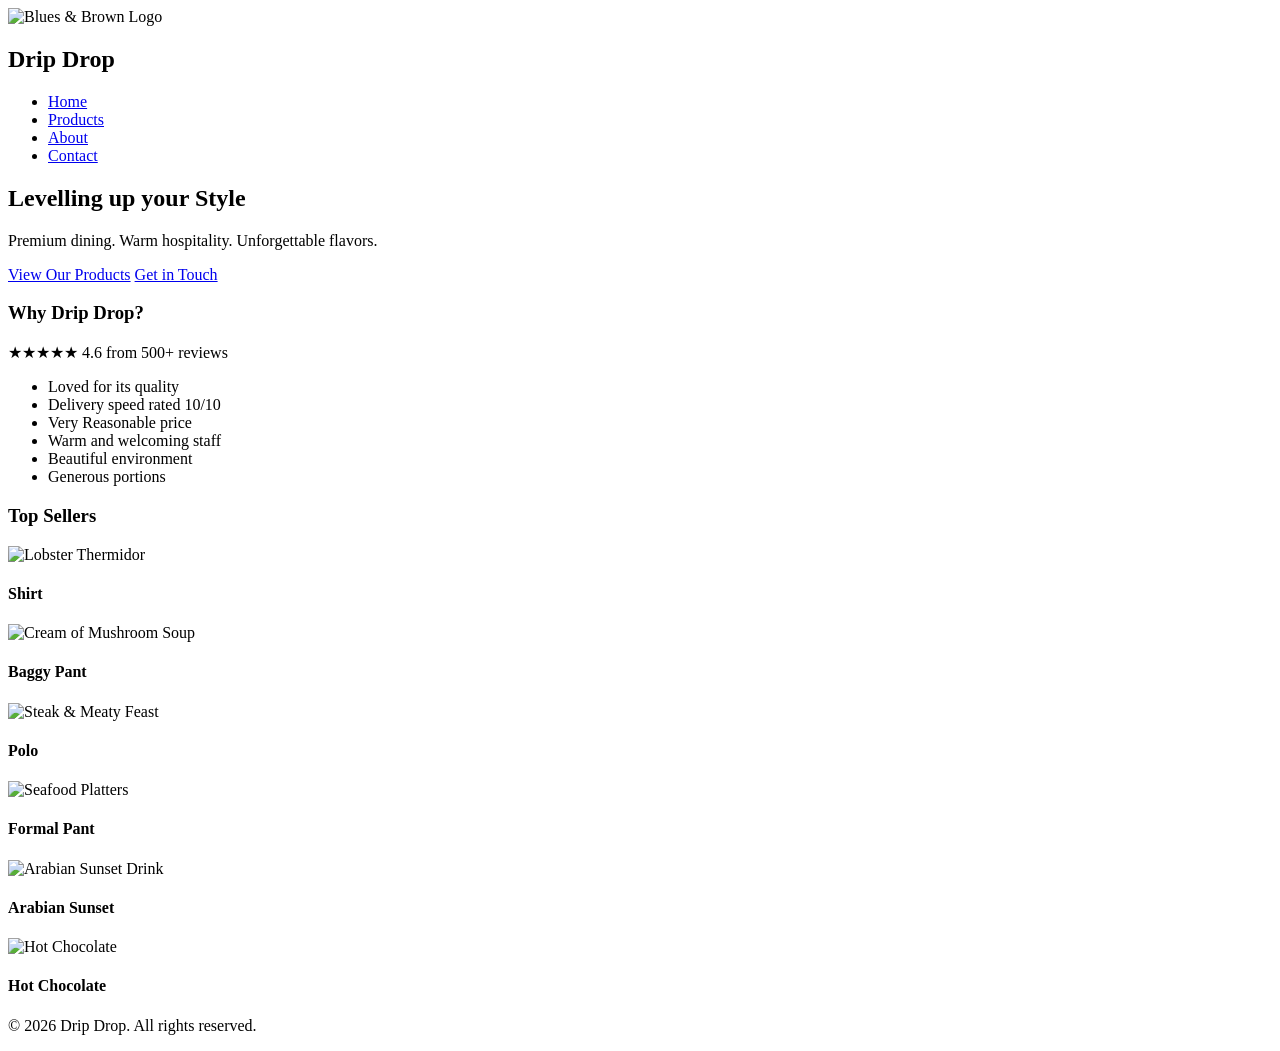
==== index.html @ 6079cb85 "Update index.html" ====
<!DOCTYPE html>
<html lang="en">
 <head>
    <meta charset="utf-8">
    <meta name="viewport"
          content="width=device-width, initial-scale=1.0">
    <title>Drip Drop | Premium clothing brand in Chattogram | See products now</title>
    <!-- Favicon -->
    <link rel="icon" type="image/x-icon" href="/favicon.ico">
    <link rel="apple-touch-icon" sizes="180x180" href="/apple-touch-icon.png">
    
    <!-- Fonts -->
    <link href="https://fonts.googleapis.com/css2?family=Playfair+Display:wght@400;700&family=Inter:wght@300;400;500;600&display=swap" rel="stylesheet">
    
    <!-- Stylesheet -->
    <link rel="stylesheet" href="/drip-drop/css/styles.css">
  </head>
  <body>
    <header>
        <nav>
            <div class="logo">
                <img src="https://encrypted-tbn0.gstatic.com/images?q=tbn:ANd9GcRqGaospIyvUA0XPQr3UjiPpNdgNC7cwjbpkg&s" alt="Blues & Brown Logo" class="logo-img">
                <h1>Drip Drop</h1>
            </div>
            <ul class="nav-links">
                <li><a href="#home">Home</a></li>
                <li><a href="product.html">Products</a></li>
                <li><a href="about.html">About</a></li>
                
                <li><a href="contact.html">Contact</a></li>
            </ul>
        </nav>
    </header>
    <main>
        <section id="home" class="hero">
            <div class="hero-content">
                <h2>Levelling up your <span class="highlight-gold">Style</span></h2>
                <p>Premium dining. Warm hospitality. Unforgettable flavors.</p>
                <div class="cta-buttons">
                    <a href="product.html" class="btn primary">View Our Products</a>
                    <a href="contact.html" class="btn secondary">Get in Touch</a>
                </div>
            </div>
        </section>
        <section class="why-us">
            <h3>Why Drip Drop?</h3>
            <div class="rating">
                <span class="stars">★★★★★</span>
                <span>4.6 from 500+ reviews</span>
            </div>
            <ul class="highlights">
                <li>Loved for its quality</li>
                <li>Delivery speed rated 10/10</li>
                <li>Very Reasonable price</li>
                <li>Warm and welcoming staff</li>
                <li>Beautiful environment</li>
                <li>Generous portions</li>
            </ul>
        </section>
        <section class="our-top-sellers">
            <h3>Top Sellers</h3>
            <div class="product-grid">
                <div class="product">
                    <img src="https://i0.wp.com/coolfooddude.com/wp-content/uploads/2023/11/Lobster-thermidor.jpg?resize=620%2C845&ssl=1" alt="Lobster Thermidor" height="50">
                    <h4>Shirt</h4>
                </div>
                <div class="product">
                    <img src="https://www.allrecipes.com/thmb/PKh_MtthZMtG1flNmud0MNgRK7w=/1500x0/filters:no_upscale():max_bytes(150000):strip_icc()/13096-Cream-of-Mushroom-Soup-ddmfs-4x3-293-b505e37374d74e81807e8a93bcdd7bab.jpg" alt="Cream of Mushroom Soup">
                    <h4>Baggy Pant</h4>
                </div>
                <div class="product">
                    <img src="https://wagyushop.com/cdn/shop/articles/120721.WagyuShop.A5SteaksBokChoy.026_1024x1024.jpg?v=1639114318" alt="Steak & Meaty Feast">
                    <h4>Polo</h4>
                </div>
                <div class="product">
                    <img src="https://www.shutterstock.com/image-photo/seafood-platter-mediterranean-cuisine-restaurant-600w-534960022.jpg" alt="Seafood Platters">
                    <h4>Formal Pant</h4>
                </div>
                <div class="product">
                    <img src="https://images.unsplash.com/photo-1544145945-f90425340c7e?w=400&h=300&fit=crop" alt="Arabian Sunset Drink">
                    <h4>Arabian Sunset</h4>
                </div>
                <div class="product">
                    <img src="https://www.bunsenburnerbakery.com/wp-content/uploads/2017/11/decadently-thick-hot-chocolate-square-31-720x720.jpg" alt="Hot Chocolate">
                    <h4>Hot Chocolate</h4>
                </div>
            </div>
        </section>
    </main>
    <footer>
        <p>&copy; 2026 Drip Drop. All rights reserved.</p>
        <div class="social-links">
            <!-- Social media icons -->
        </div>
    </footer>
    <script src="/drip-drop/js/script.js"></script>
</body>
</html>
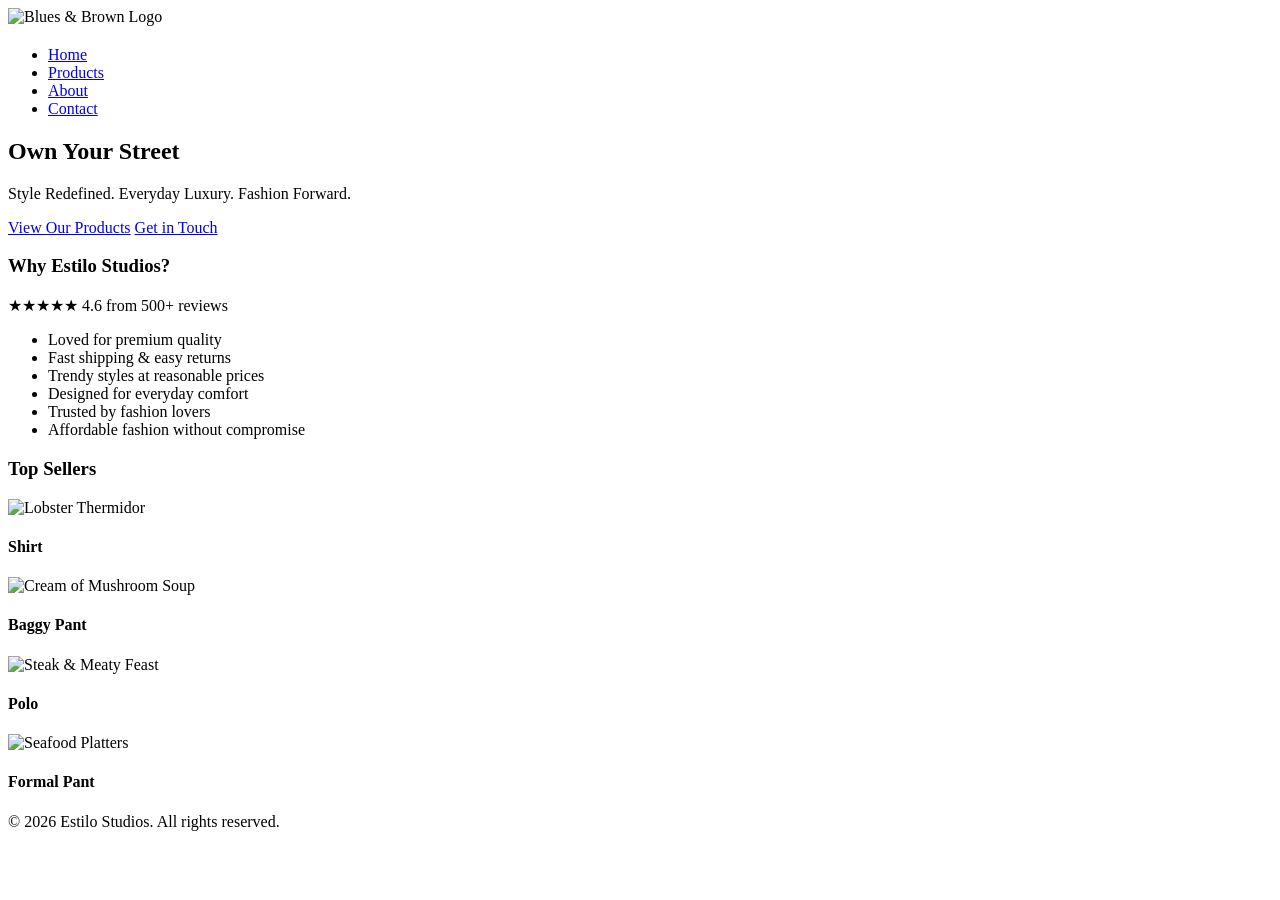
==== commit 284459f3: "Update index.html" ====
--- a/index.html
+++ b/index.html
@@ -4,7 +4,7 @@
     <meta charset="utf-8">
     <meta name="viewport"
           content="width=device-width, initial-scale=1.0">
-    <title>Drip Drop | Premium clothing brand in Chattogram | See products now</title>
+    <title>Estilo Studios | Premium clothing brand in Chattogram | See products now</title>
     <!-- Favicon -->
     <link rel="icon" type="image/x-icon" href="/favicon.ico">
     <link rel="apple-touch-icon" sizes="180x180" href="/apple-touch-icon.png">
@@ -13,15 +13,23 @@
     <link href="https://fonts.googleapis.com/css2?family=Playfair+Display:wght@400;700&family=Inter:wght@300;400;500;600&display=swap" rel="stylesheet">
     
     <!-- Stylesheet -->
-    <link rel="stylesheet" href="/drip-drop/css/styles.css">
+    <link rel="stylesheet" href="/estilo-studios/styles.css">
   </head>
   <body>
     <header>
-        <nav>
+        <nav class="navbar">
             <div class="logo">
                 <img src="https://encrypted-tbn0.gstatic.com/images?q=tbn:ANd9GcRqGaospIyvUA0XPQr3UjiPpNdgNC7cwjbpkg&s" alt="Blues & Brown Logo" class="logo-img">
-                <h1>Drip Drop</h1>
+                <h1></h1>
             </div>
+
+            <!-- HAMBURGER BUTTON -->
+            <div class="hamburger" onclick="toggleMenu()">
+                <span></span>
+                <span></span>
+                <span></span>
+            </div>
+         
             <ul class="nav-links">
                 <li><a href="#home">Home</a></li>
                 <li><a href="product.html">Products</a></li>
@@ -34,8 +42,8 @@
     <main>
         <section id="home" class="hero">
             <div class="hero-content">
-                <h2>Levelling up your <span class="highlight-gold">Style</span></h2>
-                <p>Premium dining. Warm hospitality. Unforgettable flavors.</p>
+                <h2>Own Your <span class="highlight-gold">Street</span></h2>
+                <p>Style Redefined. Everyday Luxury. Fashion Forward.</p>
                 <div class="cta-buttons">
                     <a href="product.html" class="btn primary">View Our Products</a>
                     <a href="contact.html" class="btn secondary">Get in Touch</a>
@@ -43,18 +51,18 @@
             </div>
         </section>
         <section class="why-us">
-            <h3>Why Drip Drop?</h3>
+            <h3>Why Estilo Studios?</h3>
             <div class="rating">
                 <span class="stars">★★★★★</span>
                 <span>4.6 from 500+ reviews</span>
             </div>
             <ul class="highlights">
-                <li>Loved for its quality</li>
-                <li>Delivery speed rated 10/10</li>
-                <li>Very Reasonable price</li>
-                <li>Warm and welcoming staff</li>
-                <li>Beautiful environment</li>
-                <li>Generous portions</li>
+                <li>Loved for premium quality</li>
+                <li>Fast shipping & easy returns</li>
+                <li>Trendy styles at reasonable prices</li>
+                <li>Designed for everyday comfort</li>
+                <li>Trusted by fashion lovers</li>
+                <li>Affordable fashion without compromise</li>
             </ul>
         </section>
         <section class="our-top-sellers">
@@ -76,23 +84,16 @@
                     <img src="https://www.shutterstock.com/image-photo/seafood-platter-mediterranean-cuisine-restaurant-600w-534960022.jpg" alt="Seafood Platters">
                     <h4>Formal Pant</h4>
                 </div>
-                <div class="product">
-                    <img src="https://images.unsplash.com/photo-1544145945-f90425340c7e?w=400&h=300&fit=crop" alt="Arabian Sunset Drink">
-                    <h4>Arabian Sunset</h4>
-                </div>
-                <div class="product">
-                    <img src="https://www.bunsenburnerbakery.com/wp-content/uploads/2017/11/decadently-thick-hot-chocolate-square-31-720x720.jpg" alt="Hot Chocolate">
-                    <h4>Hot Chocolate</h4>
-                </div>
+                
             </div>
         </section>
     </main>
     <footer>
-        <p>&copy; 2026 Drip Drop. All rights reserved.</p>
+        <p>&copy; 2026 Estilo Studios. All rights reserved.</p>
         <div class="social-links">
             <!-- Social media icons -->
         </div>
     </footer>
-    <script src="/drip-drop/js/script.js"></script>
+    <script src="/estilo-studios/script.js"></script>
 </body>
 </html>
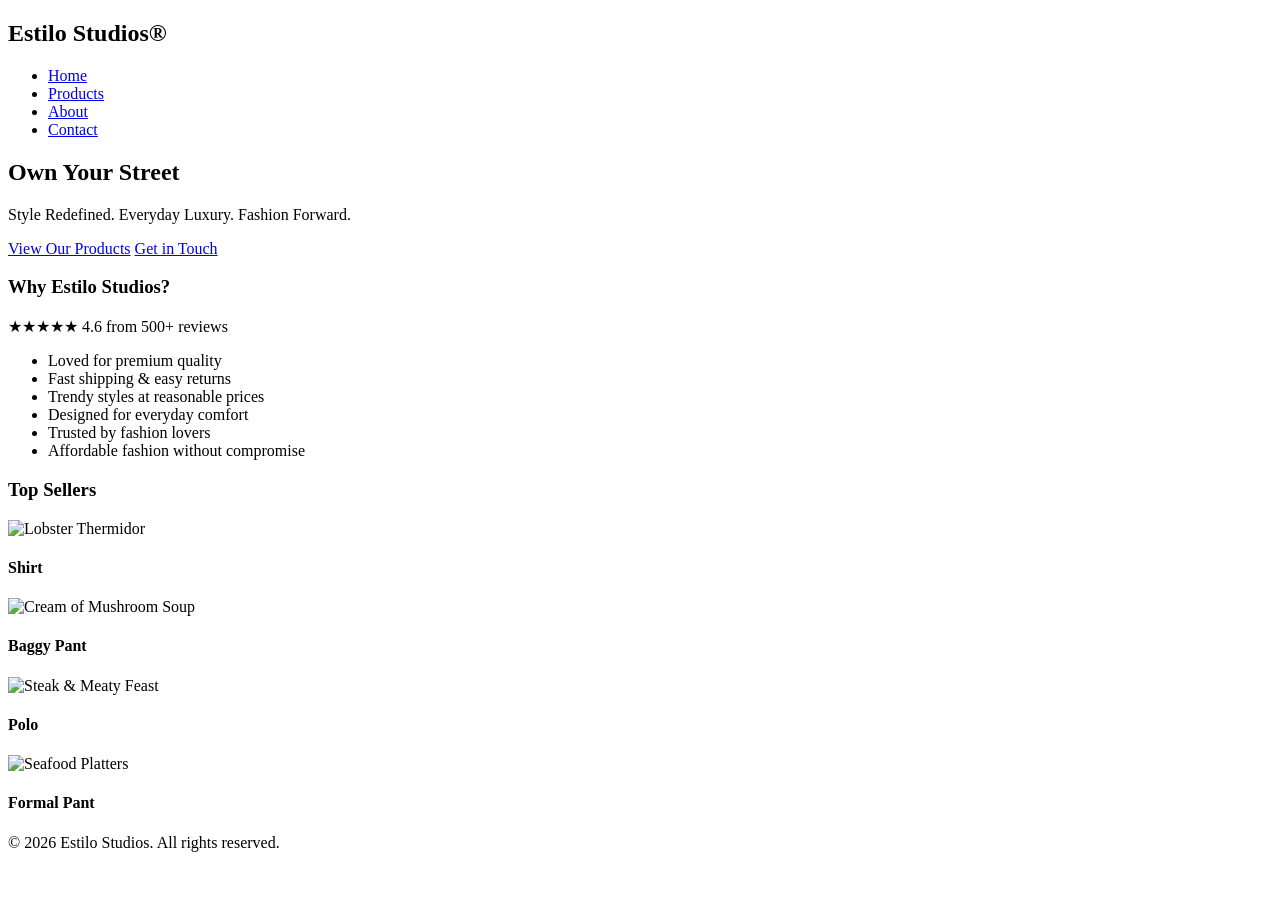
==== commit c422f4a6: "Update index.html" ====
--- a/index.html
+++ b/index.html
@@ -19,8 +19,10 @@
     <header>
         <nav class="navbar">
             <div class="logo">
-                <img src="https://encrypted-tbn0.gstatic.com/images?q=tbn:ANd9GcRqGaospIyvUA0XPQr3UjiPpNdgNC7cwjbpkg&s" alt="Blues & Brown Logo" class="logo-img">
-                <h1></h1>
+                <h1 class="brand-logo">
+                    <span class="estilo">Estilo</span>
+                    <span class="studios">Studios<span class="registered">®</span></span>
+                </h1>
             </div>
 
             <!-- HAMBURGER BUTTON -->
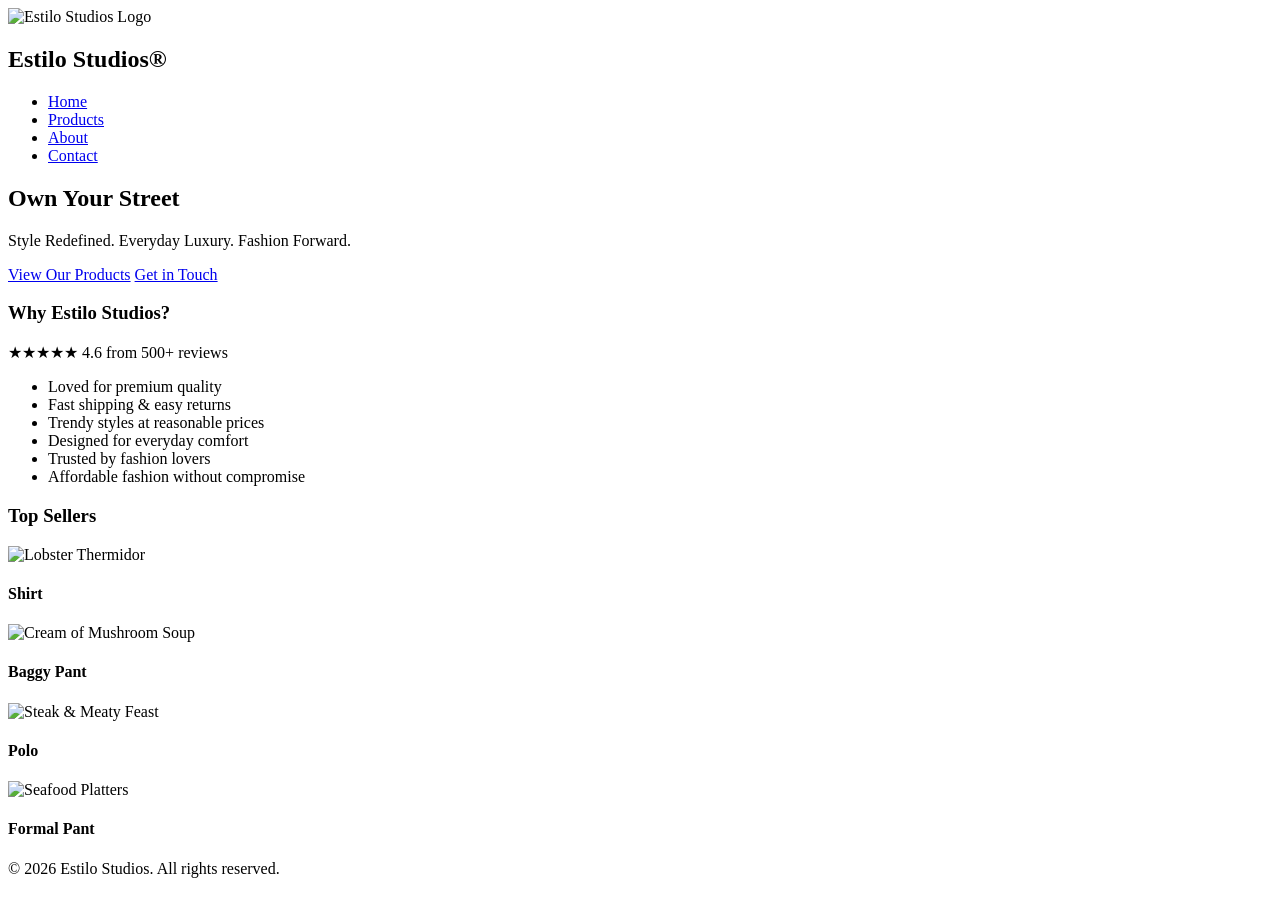
==== commit 8437f7b1: "Update logo and alt text in index.html Updated the logo in the header and added alt text for accessi" ====
--- a/index.html
+++ b/index.html
@@ -19,6 +19,7 @@
     <header>
         <nav class="navbar">
             <div class="logo">
+                <img src="/estilo-studios/cc5ae197-3026-4cb2-b354-c76250ada37e.png"  alt="Estilo Studios Logo" class="logo-img">
                 <h1 class="brand-logo">
                     <span class="estilo">Estilo</span>
                     <span class="studios">Studios<span class="registered">®</span></span>
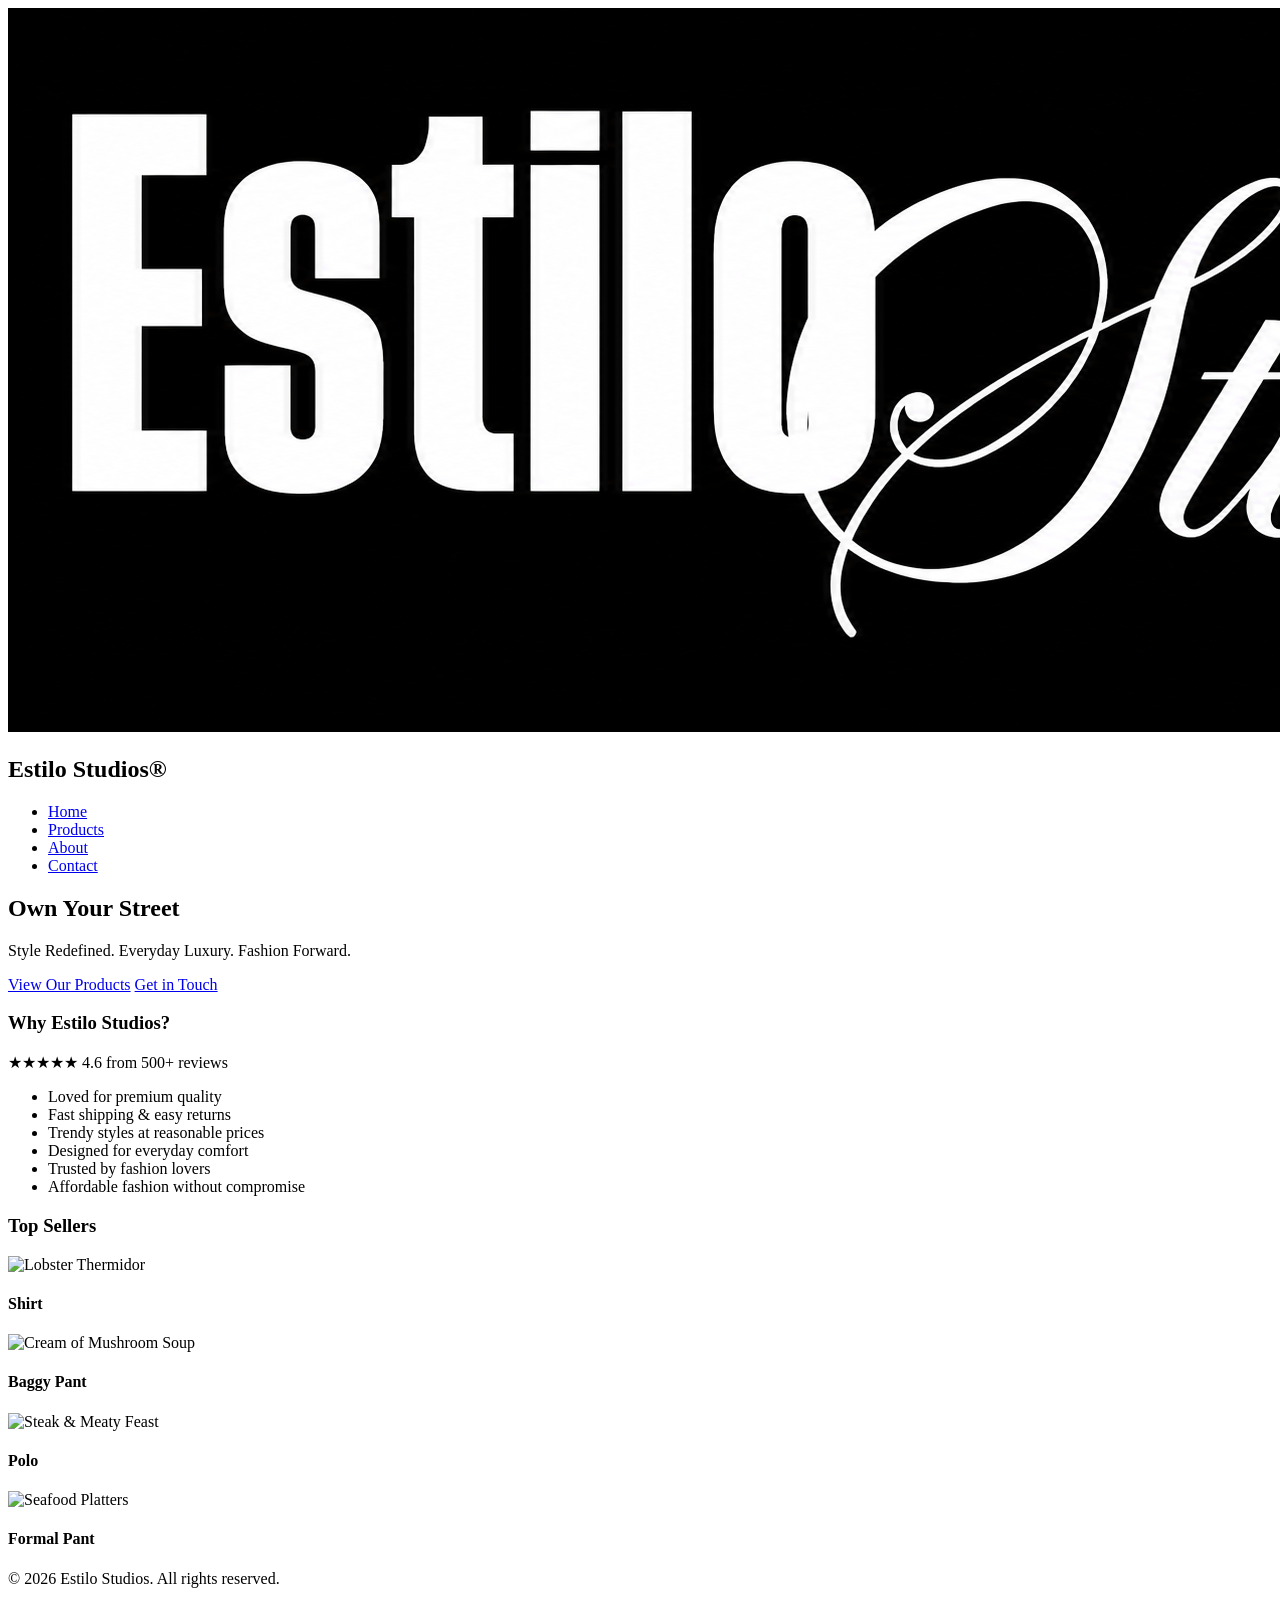
==== commit 1b5ecf8d: "Fix HTML encoding issues in index.html" ====
--- a/index.html
+++ b/index.html
@@ -19,7 +19,7 @@
     <header>
         <nav class="navbar">
             <div class="logo">
-                <img src="/estilo-studios/cc5ae197-3026-4cb2-b354-c76250ada37e.png"  alt="Estilo Studios Logo" class="logo-img">
+                <img src="./cc5ae197-3026-4cb2-b354-c76250ada37e.png"  alt="Estilo Studios Logo" class="logo-img">
                 <h1 class="brand-logo">
                     <span class="estilo">Estilo</span>
                     <span class="studios">Studios<span class="registered">®</span></span>
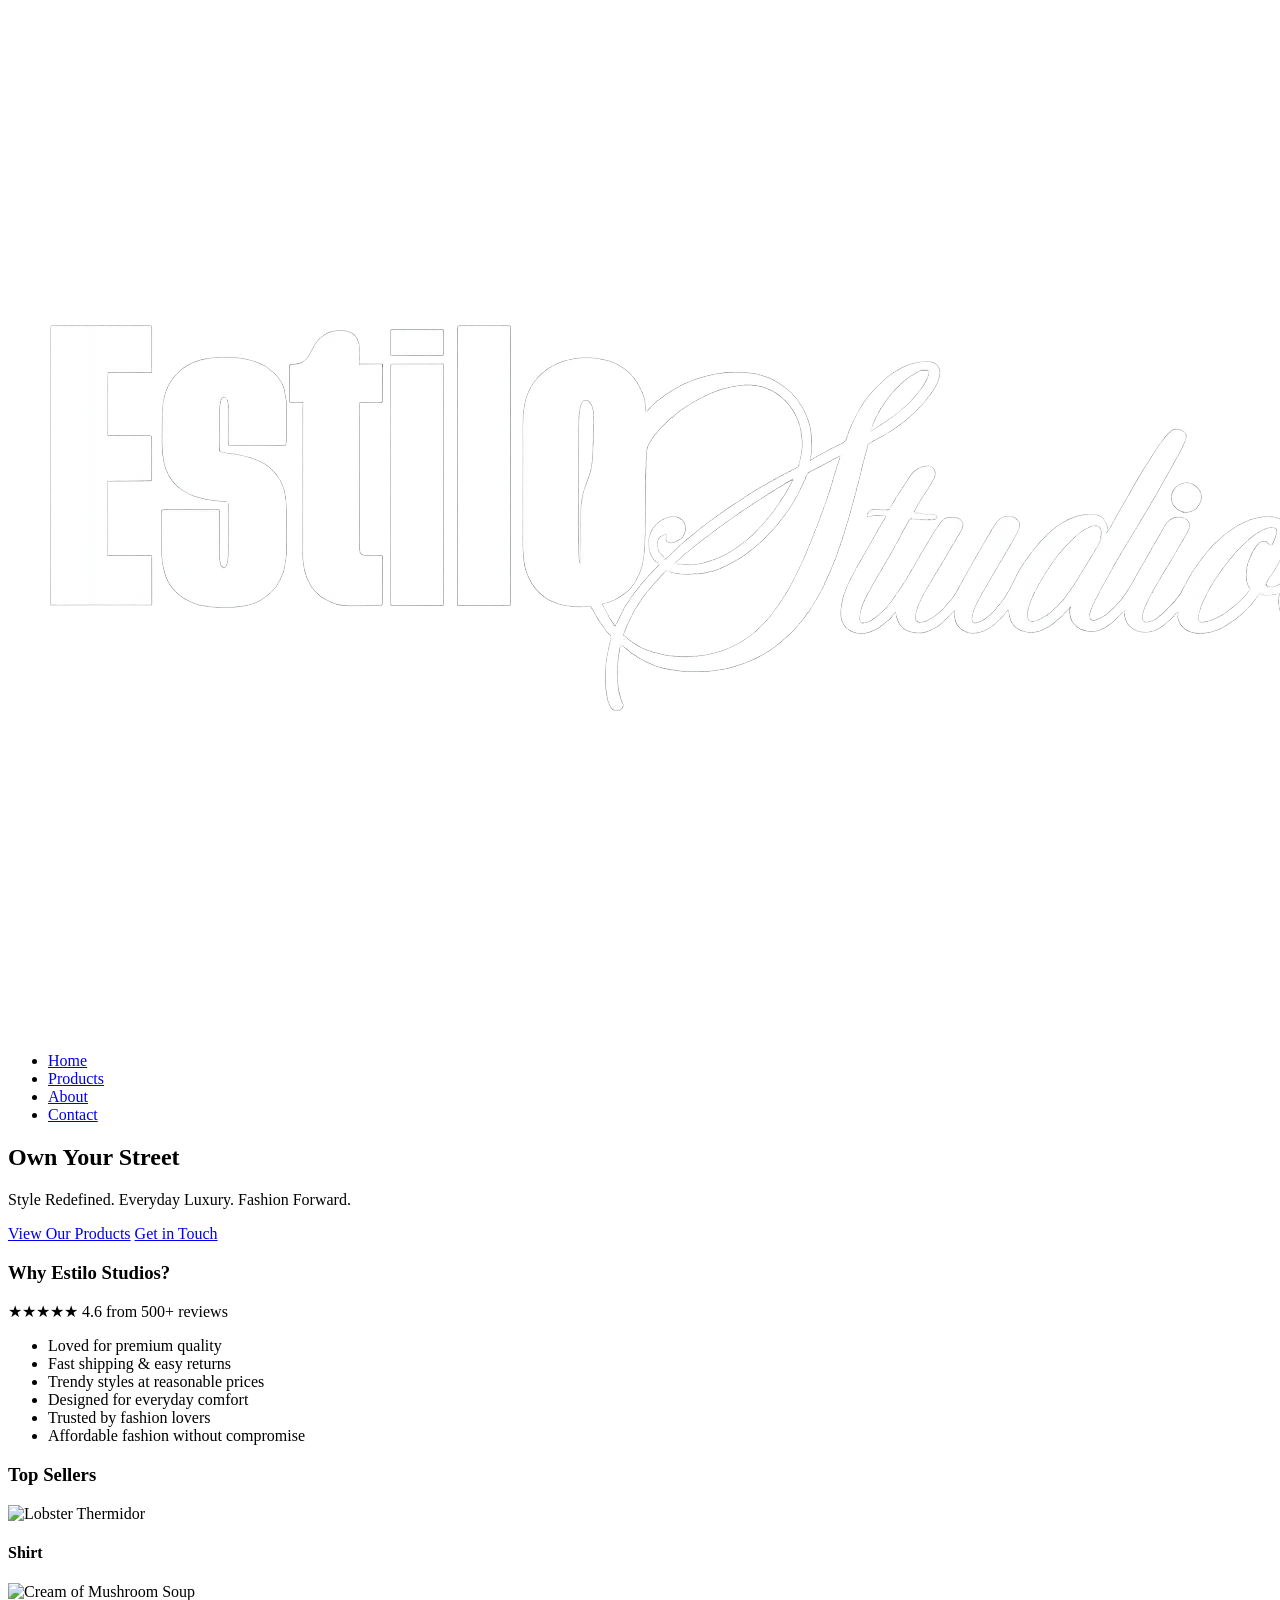
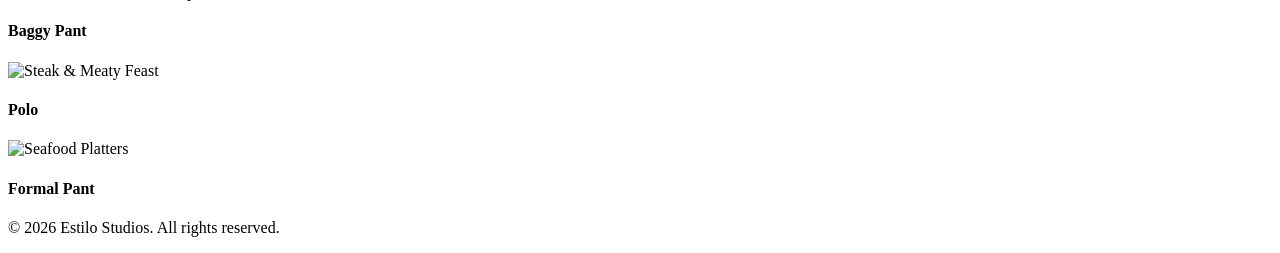
==== commit 084db2ba: "Fix HTML formatting and structure" ====
--- a/index.html
+++ b/index.html
@@ -19,11 +19,8 @@
     <header>
         <nav class="navbar">
             <div class="logo">
-                <img src="./cc5ae197-3026-4cb2-b354-c76250ada37e.png"  alt="Estilo Studios Logo" class="logo-img">
-                <h1 class="brand-logo">
-                    <span class="estilo">Estilo</span>
-                    <span class="studios">Studios<span class="registered">®</span></span>
-                </h1>
+                <img src="./f4c563e4-54d0-4ec7-a957-ad6c04215ff0.png"  alt="Estilo Studios Logo" class="logo-img">
+                
             </div>
 
             <!-- HAMBURGER BUTTON -->
